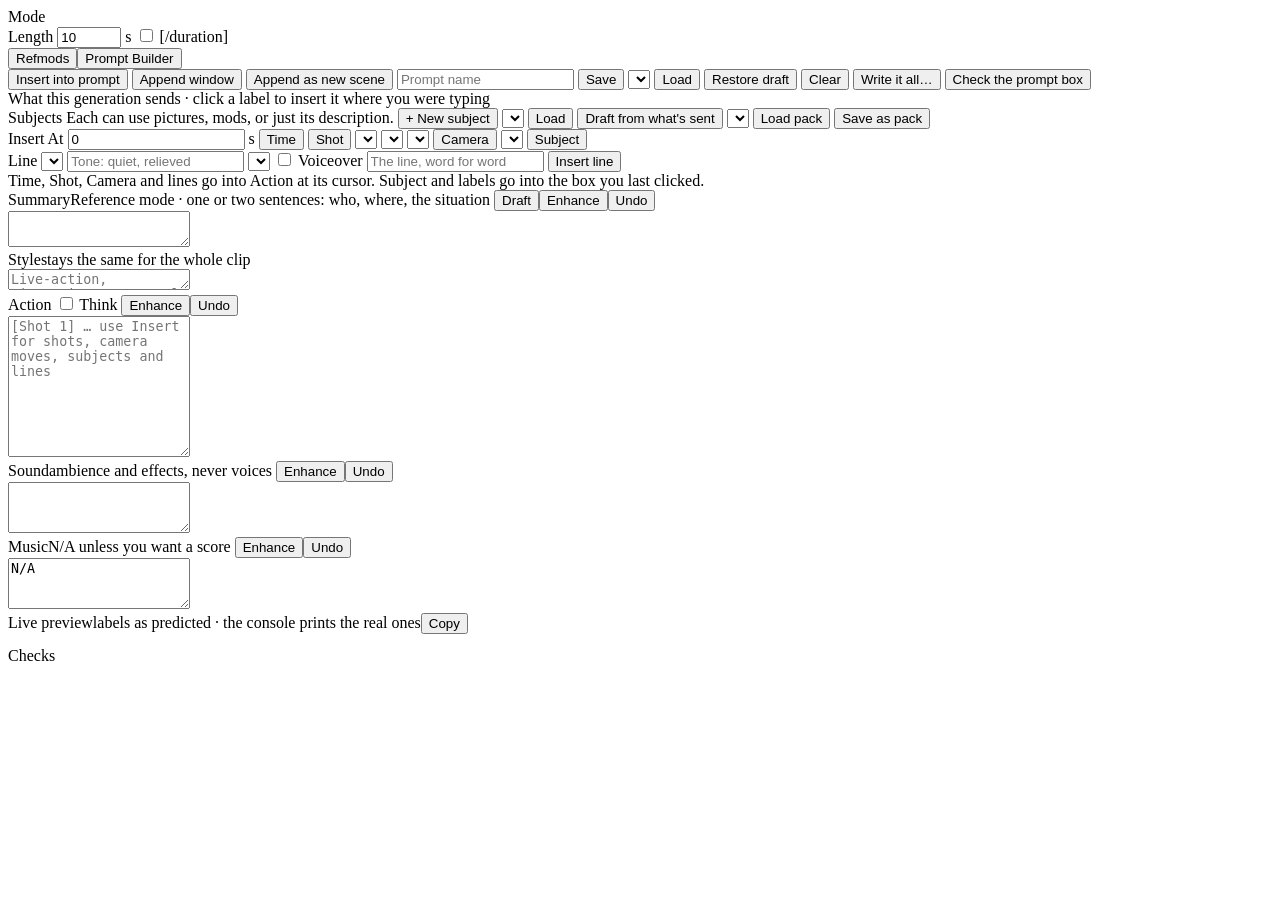
==== builder/web/index.html @ ac15fc84 "0.7.1: full screen, WanGP's own Co-Authored-By: Claude Opus 5.5 <noreply@anthropic.com> Claude-Sessi" ====
<!doctype html>
<html lang="en">
<head>
<meta charset="utf-8">
<meta name="viewport" content="width=device-width, initial-scale=1">
<title>Prompt Builder</title>
<link rel="stylesheet" href="static/builder.css?v=__V__">
</head>
<body>
<div id="app">

<header class="bar">
  <span class="cap">Mode</span>
  <div class="modes" id="modes" role="group" aria-label="Mode"></div>
  <span id="detected" class="muted"></span>
  <span class="grow"></span>
  <label class="inline">Length <input id="duration" type="number" min="1" max="60" step="0.5" value="10"> s</label>
  <label class="inline" title="Open the prompt with [/duration=…s], this sliding window's length"><input id="winDur" type="checkbox"> [/duration]</label>
  <div class="modes subswitch" id="subSwitch" title="Switch page"><button data-sub="Refmods">Refmods</button><button data-sub="Prompt Builder" class="on">Prompt Builder</button></div>
  <span id="fsBox" class="fsbox"></span>
</header>

<div class="toolbar">
  <button id="btnInsert" class="primary" title="Replace the Generator page's prompt with this one">Insert into prompt</button>
  <button id="btnAppend" title="Add this as the next sliding window">Append window</button>
  <button id="btnScene" title="Add this as a new scene: a window with no overlap">Append as new scene</button>
  <span class="sep"></span>
  <input id="promptName" placeholder="Prompt name" aria-label="Prompt name">
  <button id="btnSave">Save</button>
  <select id="loadSel" aria-label="Saved prompts"></select>
  <button id="btnLoad">Load</button>
  <button id="btnRestore">Restore draft</button>
  <button id="btnClear">Clear</button>
  <span class="sep"></span>
  <button id="btnWrite">Write it all…</button>
  <button id="btnCheck" title="Check whatever is in the Generator page's prompt box">Check the prompt box</button>
  <span class="grow"></span>
  <span id="status" class="status" role="status"></span>
</div>

<section class="sends">
  <div class="cap">What this generation sends · click a label to insert it where you were typing</div>
  <div id="chips" class="chips"></div>
  <div id="captureNote" class="muted small"></div>
</section>

<main class="cols">
  <div class="left">
    <section class="card">
      <div class="card-head">
        <span class="cap">Subjects</span>
        <span class="muted small">Each can use pictures, mods, or just its description.</span>
        <span class="grow"></span>
        <button id="btnNewSubject" class="small">+ New subject</button>
        <select id="libSel" class="small" aria-label="Saved subjects"></select>
        <button id="btnLibLoad" class="small">Load</button>
        <button id="btnDraftSubjects" class="small" title="One subject for each picture or mod that has none">Draft from what's sent</button>
        <span class="sep"></span>
        <select id="packSel" class="small" aria-label="Packs"></select>
        <button id="btnPackLoad" class="small" title="Arms the pack's mods in the Refmods panel and fills in its subject">Load pack</button>
        <button id="btnPackSave" class="small" title="Saves the selected subject (its character, mods and their roles) as a pack: into the pack picked here, or one named after the subject">Save as pack</button>
      </div>
      <div id="cards" class="subject-grid"></div>
      <div id="editor" class="editor"></div>
    </section>

    <section class="card insert">
      <div class="row">
        <span class="cap">Insert</span>
        <label class="inline">At <input id="at" type="number" min="0" step="0.1" value="0" class="num"> s</label>
        <button data-snip="time">Time</button>
        <button data-snip="shot">Shot</button>
        <span class="sep"></span>
        <select id="camMove" aria-label="Camera move"></select>
        <select id="camAmp" aria-label="Amplitude"></select>
        <select id="camSpeed" aria-label="Speed"></select>
        <button data-snip="camera">Camera</button>
        <span class="sep"></span>
        <select id="subjSel" aria-label="Subject"></select>
        <button data-snip="subject">Subject</button>
      </div>
      <div class="row dialogue">
        <span class="cap">Line</span>
        <select id="dWho" aria-label="Speaker"></select>
        <input id="dTone" placeholder="Tone: quiet, relieved" aria-label="Tone" class="tone">
        <select id="dLang" aria-label="Language"></select>
        <label class="inline"><input id="dVo" type="checkbox"> Voiceover</label>
        <input id="dLine" placeholder="The line, word for word" aria-label="Line" class="grow">
        <button data-snip="line" class="primary">Insert line</button>
      </div>
      <div class="muted small">Time, Shot, Camera and lines go into Action at its cursor. Subject and labels go into the box you last clicked.</div>
    </section>

    <section class="field">
      <div class="field-head"><label for="summary">Summary</label><span class="muted small">Reference mode · one or two sentences: who, where, the situation</span><span class="grow"></span>
        <button class="small" data-draft="summary">Draft</button><button class="small" data-enhance="summary">Enhance</button><button class="small" data-undo="summary">Undo</button></div>
      <textarea id="summary" rows="2" class="box"></textarea>
    </section>
    <section class="field">
      <div class="field-head"><label for="style">Style</label><span class="muted small">stays the same for the whole clip</span></div>
      <textarea id="style" rows="1" class="box" placeholder="Live-action, cinematic, 35mm, teal and amber grade, night"></textarea>
    </section>
    <section class="field">
      <div class="field-head"><label for="action">Action</label><span class="grow"></span>
        <label class="inline small"><input id="think" type="checkbox"> Think</label>
        <button class="small" data-enhance="action">Enhance</button><button class="small" data-undo="action">Undo</button></div>
      <textarea id="action" rows="9" class="box" placeholder="[Shot 1] … use Insert for shots, camera moves, subjects and lines"></textarea>
    </section>
    <div class="pair">
      <section class="field">
        <div class="field-head"><label for="sound">Sound</label><span class="muted small">ambience and effects, never voices</span><span class="grow"></span>
          <button class="small" data-enhance="sound">Enhance</button><button class="small" data-undo="sound">Undo</button></div>
        <textarea id="sound" rows="3" class="box"></textarea>
      </section>
      <section class="field">
        <div class="field-head"><label for="music">Music</label><span class="muted small">N/A unless you want a score</span><span class="grow"></span>
          <button class="small" data-enhance="music">Enhance</button><button class="small" data-undo="music">Undo</button></div>
        <textarea id="music" rows="3" class="box">N/A</textarea>
      </section>
    </div>
  </div>

  <aside class="right">
    <section class="card sticky">
      <div class="card-head"><span class="cap">Live preview</span><span class="muted small">labels as predicted · the console prints the real ones</span><span class="grow"></span><button id="btnCopy" class="small">Copy</button></div>
      <pre id="preview" class="preview"></pre>
      <div class="cap">Checks</div>
      <ul id="checks" class="checks"></ul>
    </section>
  </aside>
</main>

<dialog id="writeDlg">
  <form method="dialog" class="dlg">
    <h2>Write it all with the prompt enhancer</h2>
    <p class="muted small">Writes the whole prompt from an idea plus the subjects and style here, with the prompt enhancer set in Configuration. One paragraph per sliding window, separated by a blank line.</p>
    <textarea id="wIdea" rows="4" placeholder="The idea"></textarea>
    <div class="row"><label class="inline"><input id="wThink" type="checkbox"> Think</label><span class="grow"></span><button type="button" id="wGo" class="primary">Write</button><button type="button" id="wStop">Stop</button></div>
    <textarea id="wOut" rows="12" placeholder="The written prompt appears here, ready to edit"></textarea>
    <div id="wNote" class="muted small"></div>
    <div class="row"><button type="button" id="wInsert">Insert into prompt</button><button type="button" id="wAppend">Append window</button><span class="grow"></span><button value="close">Close</button></div>
  </form>
</dialog>

<dialog id="checkDlg">
  <form method="dialog" class="dlg">
    <h2>The prompt box</h2>
    <ul id="checkOut" class="checks"></ul>
    <div class="row"><span class="grow"></span><button value="close">Close</button></div>
  </form>
</dialog>

</div>
<script src="static/builder.js?v=__V__"></script>
</body>
</html>
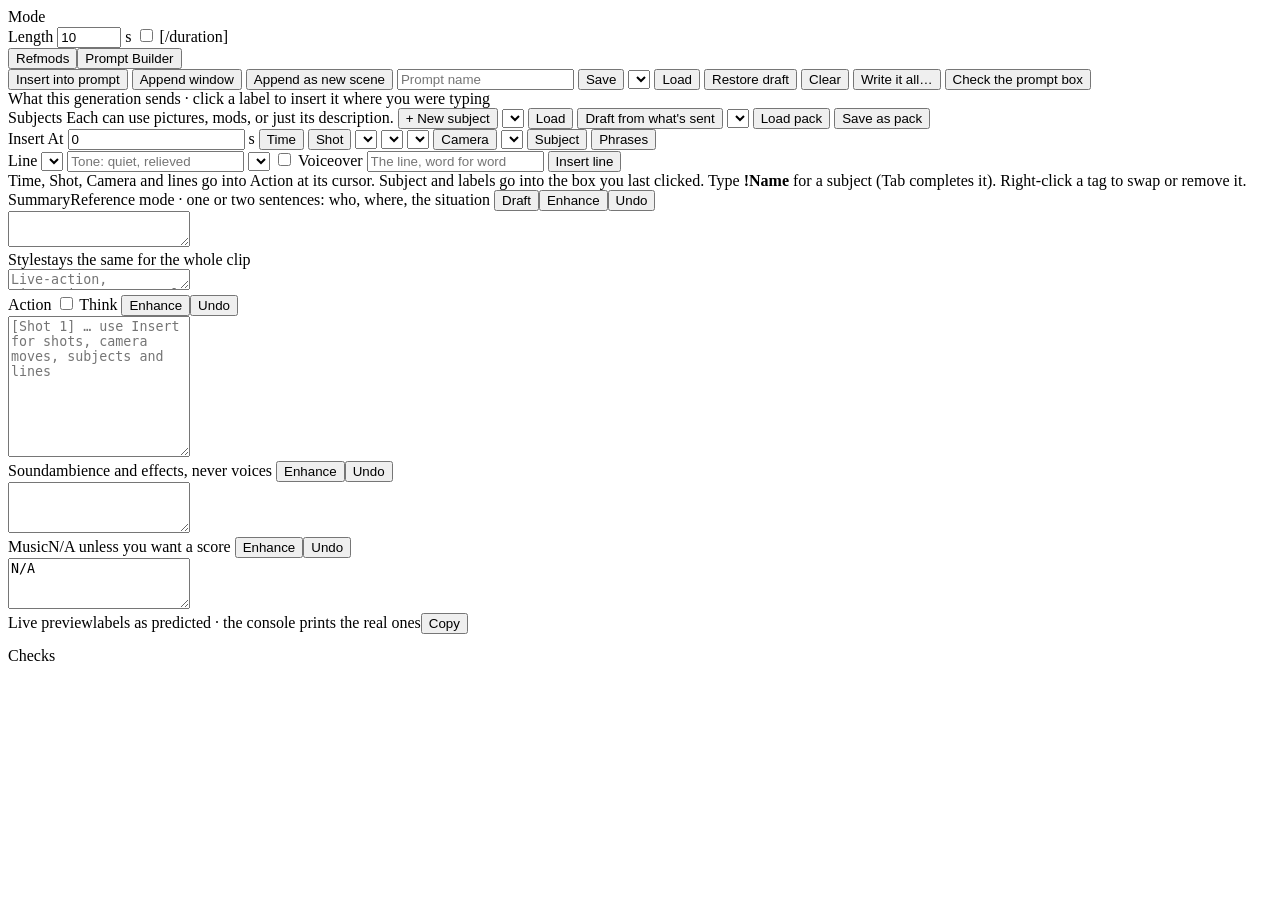
==== commit b0802241: "0.8.0: tag menu, !Name, phrases, switches; trim editor zoom, stepping, Use frame and Use audio Co-Au" ====
--- a/builder/web/index.html
+++ b/builder/web/index.html
@@ -35,7 +35,7 @@
   <button id="btnWrite">Write it all…</button>
   <button id="btnCheck" title="Check whatever is in the Generator page's prompt box">Check the prompt box</button>
   <span class="grow"></span>
-  <span id="status" class="status" role="status"></span>
+  <span id="status" class="status" role="status"></span><button id="tagUndo" class="small" hidden>Undo</button>
 </div>
 
 <section class="sends">
@@ -78,6 +78,8 @@
         <span class="sep"></span>
         <select id="subjSel" aria-label="Subject"></select>
         <button data-snip="subject">Subject</button>
+        <span class="sep"></span>
+        <button id="btnPhrases" title="Wording you reuse. Select text in a box and press Ctrl+Enter to save it as one">Phrases</button>
       </div>
       <div class="row dialogue">
         <span class="cap">Line</span>
@@ -88,7 +90,7 @@
         <input id="dLine" placeholder="The line, word for word" aria-label="Line" class="grow">
         <button data-snip="line" class="primary">Insert line</button>
       </div>
-      <div class="muted small">Time, Shot, Camera and lines go into Action at its cursor. Subject and labels go into the box you last clicked.</div>
+      <div class="muted small">Time, Shot, Camera and lines go into Action at its cursor. Subject and labels go into the box you last clicked. Type <b>!Name</b> for a subject (Tab completes it). Right-click a tag to swap or remove it.</div>
     </section>
 
     <section class="field">
@@ -123,6 +125,7 @@
   <aside class="right">
     <section class="card sticky">
       <div class="card-head"><span class="cap">Live preview</span><span class="muted small">labels as predicted · the console prints the real ones</span><span class="grow"></span><button id="btnCopy" class="small">Copy</button></div>
+      <div class="switches" id="sections" title="Switch a section off without deleting it"></div>
       <pre id="preview" class="preview"></pre>
       <div class="cap">Checks</div>
       <ul id="checks" class="checks"></ul>
@@ -130,6 +133,15 @@
   </aside>
 </main>
 
+<div class="ctx" id="ctx" hidden></div>
+<div class="suggest" id="suggest" hidden></div>
+<dialog id="phraseDlg"><div class="dlg">
+  <div class="row"><h2>Phrases</h2><span class="grow"></span><input id="phSearch" type="search" placeholder="Search" aria-label="Search phrases"><select id="phCat" aria-label="Category"></select></div>
+  <div class="phlist" id="phList"></div>
+  <div class="row phsave"><textarea id="phText" rows="2" placeholder="A phrase to save: select text in a box and press Ctrl+Enter, or type it here"></textarea></div>
+  <div class="row"><input id="phNewCat" placeholder="Category" list="phCats" class="num" style="width:160px"><datalist id="phCats"></datalist>
+    <button id="phSave" class="primary">Save phrase</button><span class="muted small">Click a phrase to insert it where you were typing.</span><span class="grow"></span><button id="phClose">Close</button></div>
+</div></dialog>
 <dialog id="writeDlg">
   <form method="dialog" class="dlg">
     <h2>Write it all with the prompt enhancer</h2>
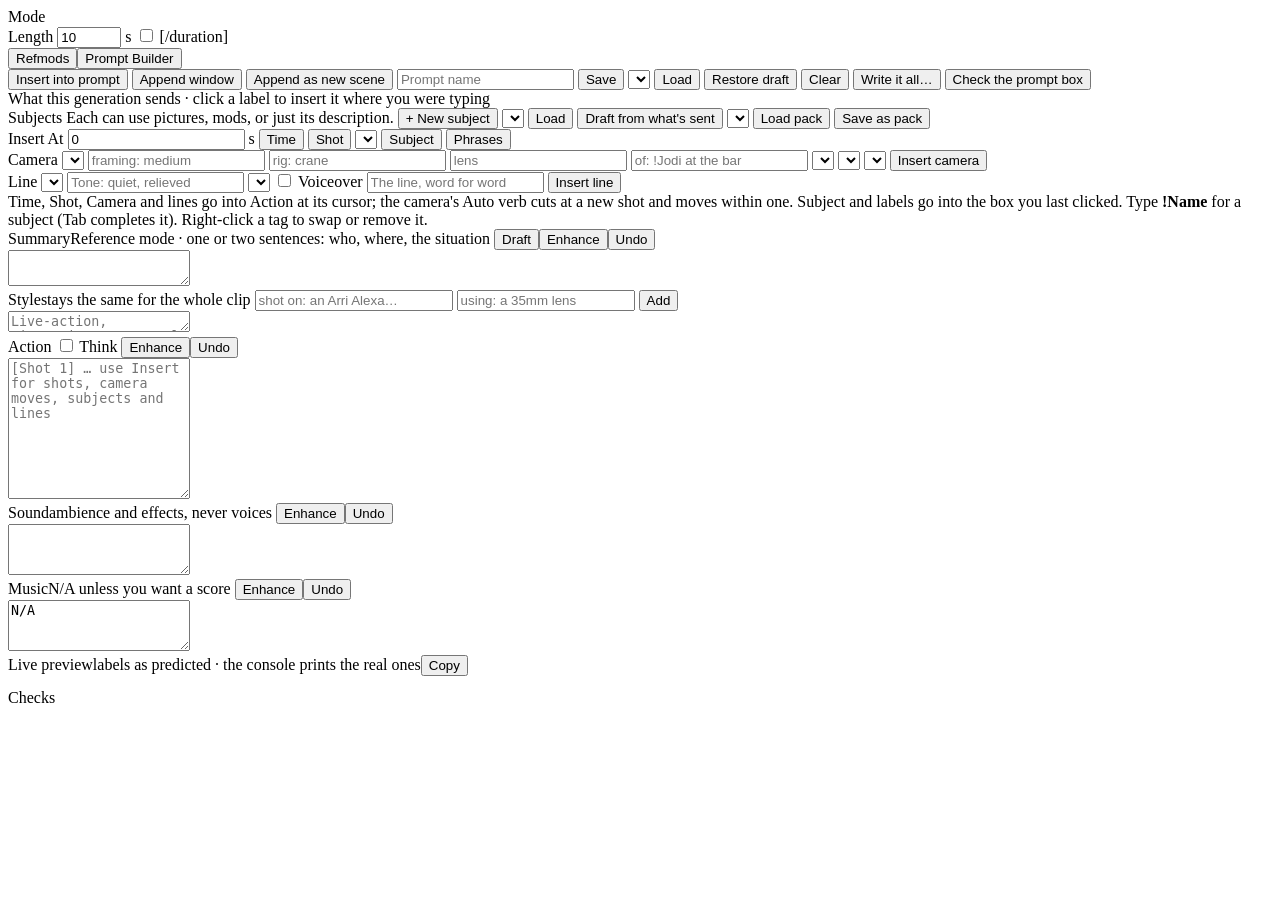
==== commit d842415d: "0.8.1: camera composer back, character sentences in English adjective order Co-Authored-By: Claude O" ====
--- a/builder/web/index.html
+++ b/builder/web/index.html
@@ -71,15 +71,23 @@
         <button data-snip="time">Time</button>
         <button data-snip="shot">Shot</button>
         <span class="sep"></span>
-        <select id="camMove" aria-label="Camera move"></select>
-        <select id="camAmp" aria-label="Amplitude"></select>
-        <select id="camSpeed" aria-label="Speed"></select>
-        <button data-snip="camera">Camera</button>
-        <span class="sep"></span>
         <select id="subjSel" aria-label="Subject"></select>
         <button data-snip="subject">Subject</button>
         <span class="sep"></span>
         <button id="btnPhrases" title="Wording you reuse. Select text in a box and press Ctrl+Enter to save it as one">Phrases</button>
+      </div>
+      <div class="row camera" title="Framing and rig make one shot: a medium crane shot. Every box can be typed in.">
+        <span class="cap">Camera</span>
+        <select id="camVerb" aria-label="Cut or move"></select>
+        <input id="camFraming" list="lsFraming" placeholder="framing: medium" aria-label="Framing" class="cam">
+        <input id="camRig" list="lsRig" placeholder="rig: crane" aria-label="Rig" class="cam">
+        <input id="camLens" list="lsLens" placeholder="lens" aria-label="Lens" class="cam">
+        <input id="camOf" placeholder="of: !Jodi at the bar" aria-label="What's in frame" class="grow">
+        <select id="camMove" aria-label="Camera move"></select>
+        <select id="camAmp" aria-label="Amplitude"></select>
+        <select id="camSpeed" aria-label="Speed"></select>
+        <button data-snip="camera" class="primary">Insert camera</button>
+        <datalist id="lsFraming"></datalist><datalist id="lsRig"></datalist><datalist id="lsLens"></datalist>
       </div>
       <div class="row dialogue">
         <span class="cap">Line</span>
@@ -90,7 +98,7 @@
         <input id="dLine" placeholder="The line, word for word" aria-label="Line" class="grow">
         <button data-snip="line" class="primary">Insert line</button>
       </div>
-      <div class="muted small">Time, Shot, Camera and lines go into Action at its cursor. Subject and labels go into the box you last clicked. Type <b>!Name</b> for a subject (Tab completes it). Right-click a tag to swap or remove it.</div>
+      <div class="muted small">Time, Shot, Camera and lines go into Action at its cursor; the camera's Auto verb cuts at a new shot and moves within one. Subject and labels go into the box you last clicked. Type <b>!Name</b> for a subject (Tab completes it). Right-click a tag to swap or remove it.</div>
     </section>
 
     <section class="field">
@@ -99,7 +107,10 @@
       <textarea id="summary" rows="2" class="box"></textarea>
     </section>
     <section class="field">
-      <div class="field-head"><label for="style">Style</label><span class="muted small">stays the same for the whole clip</span></div>
+      <div class="field-head"><label for="style">Style</label><span class="muted small">stays the same for the whole clip</span><span class="grow"></span>
+        <input id="gearBody" list="lsBody" placeholder="shot on: an Arri Alexa…" aria-label="Camera or film" class="cam" style="width:190px">
+        <input id="gearLens" list="lsLens" placeholder="using: a 35mm lens" aria-label="Lens" class="cam" style="width:170px">
+        <button class="small" data-snip="gear">Add</button><datalist id="lsBody"></datalist></div>
       <textarea id="style" rows="1" class="box" placeholder="Live-action, cinematic, 35mm, teal and amber grade, night"></textarea>
     </section>
     <section class="field">
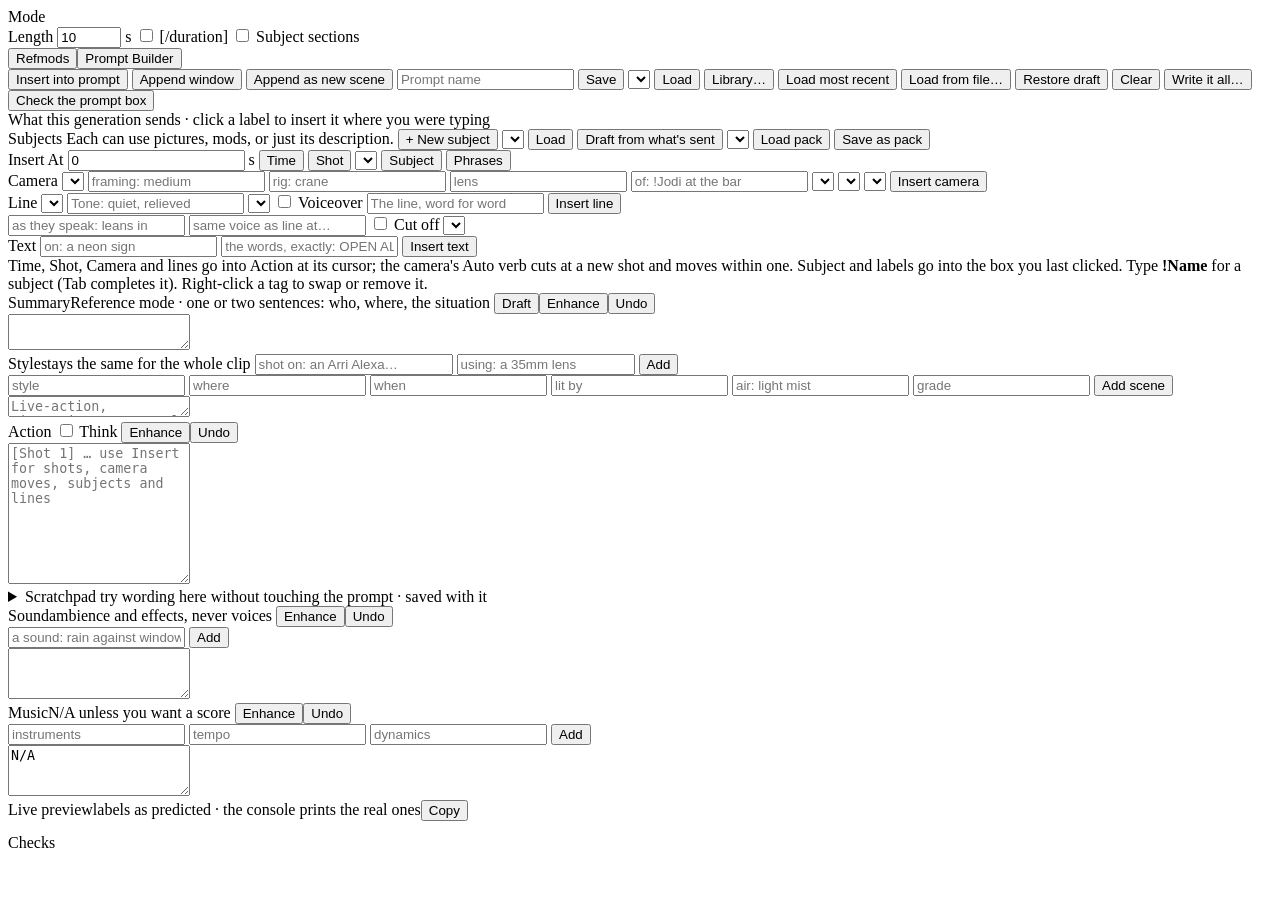
==== commit 293d6b1b: "0.9.0: old builder options, subject sections, tag colours, library, scratchpad, video crop - Prompt " ====
--- a/builder/web/index.html
+++ b/builder/web/index.html
@@ -16,6 +16,7 @@
   <span class="grow"></span>
   <label class="inline">Length <input id="duration" type="number" min="1" max="60" step="0.5" value="10"> s</label>
   <label class="inline" title="Open the prompt with [/duration=…s], this sliding window's length"><input id="winDur" type="checkbox"> [/duration]</label>
+  <label class="inline" id="refLayoutBox" title="Write a base mode (FL2VA, I2VA…) with subject definitions, retention and the other reference sections, as the H3 guide asks for RefMods in FL2VA. Names become subject tags."><input id="refLayout" type="checkbox"> Subject sections</label>
   <div class="modes subswitch" id="subSwitch" title="Switch page"><button data-sub="Refmods">Refmods</button><button data-sub="Prompt Builder" class="on">Prompt Builder</button></div>
   <span id="fsBox" class="fsbox"></span>
 </header>
@@ -29,6 +30,10 @@
   <button id="btnSave">Save</button>
   <select id="loadSel" aria-label="Saved prompts"></select>
   <button id="btnLoad">Load</button>
+  <button id="btnLibrary" title="Your saved prompts: search, star, sort into categories, and arm the packs they used">Library…</button>
+  <button id="btnRecent" title="Load the prompt you saved last">Load most recent</button>
+  <button id="btnFile" title="Load a saved prompt (.json, from this builder or the old one) or a text file from your computer">Load from file…</button>
+  <input id="fileIn" type="file" accept=".json,.txt,.md" hidden>
   <button id="btnRestore">Restore draft</button>
   <button id="btnClear">Clear</button>
   <span class="sep"></span>
@@ -98,6 +103,20 @@
         <input id="dLine" placeholder="The line, word for word" aria-label="Line" class="grow">
         <button data-snip="line" class="primary">Insert line</button>
       </div>
+      <div class="row dialogue" title="Optional extras for the line above">
+        <span class="cap"></span>
+        <input id="dAct" placeholder="as they speak: leans in" aria-label="What they do as they speak" class="tone">
+        <input id="dSame" list="lsStamps" placeholder="same voice as line at…" aria-label="Same voice as their line at" class="tone">
+        <label class="inline" title="The clip ends in the middle of this line: writes &lt;cutoff&gt;"><input id="dCut" type="checkbox"> Cut off</label>
+        <select id="dCarry" aria-label="Carries across the cut" title="The line keeps going across the next cut: writes &lt;scenetrans&gt;, and the next Shot press writes the receiving half"></select>
+        <datalist id="lsStamps"></datalist>
+      </div>
+      <div class="row" title="Text that is readable in the frame, quoted exactly and never translated">
+        <span class="cap">Text</span>
+        <input id="txKind" list="lsTextKind" placeholder="on: a neon sign" aria-label="What carries the text" class="tone">
+        <input id="txWords" placeholder="the words, exactly: OPEN ALL NIGHT" aria-label="Visible text" class="grow">
+        <button data-snip="text">Insert text</button><datalist id="lsTextKind"></datalist>
+      </div>
       <div class="muted small">Time, Shot, Camera and lines go into Action at its cursor; the camera's Auto verb cuts at a new shot and moves within one. Subject and labels go into the box you last clicked. Type <b>!Name</b> for a subject (Tab completes it). Right-click a tag to swap or remove it.</div>
     </section>
 
@@ -111,6 +130,16 @@
         <input id="gearBody" list="lsBody" placeholder="shot on: an Arri Alexa…" aria-label="Camera or film" class="cam" style="width:190px">
         <input id="gearLens" list="lsLens" placeholder="using: a 35mm lens" aria-label="Lens" class="cam" style="width:170px">
         <button class="small" data-snip="gear">Add</button><datalist id="lsBody"></datalist></div>
+      <div class="row presets" title="One opening sentence: style, where, when, light, air and grade. Every box can be typed in.">
+        <input id="scStyle" list="lsStyle" placeholder="style" aria-label="Style" class="cam">
+        <input id="scLoc" list="lsLoc" placeholder="where" aria-label="Location" class="cam">
+        <input id="scTime" list="lsTime" placeholder="when" aria-label="Time of day" class="cam">
+        <input id="scLight" list="lsLight" placeholder="lit by" aria-label="Lighting" class="cam">
+        <input id="scAir" list="lsAir" placeholder="air: light mist" aria-label="Atmosphere" class="cam">
+        <input id="scGrade" list="lsGrade" placeholder="grade" aria-label="Colour grade" class="cam">
+        <button class="small" data-snip="scene">Add scene</button>
+        <datalist id="lsStyle"></datalist><datalist id="lsLoc"></datalist><datalist id="lsTime"></datalist><datalist id="lsLight"></datalist><datalist id="lsAir"></datalist><datalist id="lsGrade"></datalist>
+      </div>
       <textarea id="style" rows="1" class="box" placeholder="Live-action, cinematic, 35mm, teal and amber grade, night"></textarea>
     </section>
     <section class="field">
@@ -119,15 +148,30 @@
         <button class="small" data-enhance="action">Enhance</button><button class="small" data-undo="action">Undo</button></div>
       <textarea id="action" rows="9" class="box" placeholder="[Shot 1] … use Insert for shots, camera moves, subjects and lines"></textarea>
     </section>
+    <details class="field scratch" id="scratchBox">
+      <summary><span class="cap">Scratchpad</span> <span class="muted small">try wording here without touching the prompt · saved with it</span></summary>
+      <textarea id="scratch" rows="5" class="box" placeholder="Notes, alternative lines, a rewrite of the action…"></textarea>
+      <div class="row"><button class="small" id="btnPull" title="Copy the action box in here">Pull from Action</button>
+        <button class="small" id="btnCommit" title="Replace the action box with this (Undo on Action brings it back)">Commit to Action</button>
+        <button class="small" id="btnScratchClear">Clear</button></div>
+    </details>
     <div class="pair">
       <section class="field">
         <div class="field-head"><label for="sound">Sound</label><span class="muted small">ambience and effects, never voices</span><span class="grow"></span>
           <button class="small" data-enhance="sound">Enhance</button><button class="small" data-undo="sound">Undo</button></div>
+        <div class="row presets"><input id="sndPreset" list="lsSound" placeholder="a sound: rain against windows" aria-label="Sound preset" class="grow">
+          <button class="small" data-snip="sound">Add</button><datalist id="lsSound"></datalist></div>
         <textarea id="sound" rows="3" class="box"></textarea>
       </section>
       <section class="field">
         <div class="field-head"><label for="music">Music</label><span class="muted small">N/A unless you want a score</span><span class="grow"></span>
           <button class="small" data-enhance="music">Enhance</button><button class="small" data-undo="music">Undo</button></div>
+        <div class="row presets" title="Instruments, then tempo, then how it develops, as the guide asks">
+          <input id="muInst" list="lsInst" placeholder="instruments" aria-label="Instruments" class="cam">
+          <input id="muTempo" list="lsTempo" placeholder="tempo" aria-label="Tempo" class="cam">
+          <input id="muDyn" list="lsDyn" placeholder="dynamics" aria-label="Dynamics" class="cam">
+          <button class="small" data-snip="music">Add</button>
+          <datalist id="lsInst"></datalist><datalist id="lsTempo"></datalist><datalist id="lsDyn"></datalist></div>
         <textarea id="music" rows="3" class="box">N/A</textarea>
       </section>
     </div>
@@ -152,6 +196,13 @@
   <div class="row phsave"><textarea id="phText" rows="2" placeholder="A phrase to save: select text in a box and press Ctrl+Enter, or type it here"></textarea></div>
   <div class="row"><input id="phNewCat" placeholder="Category" list="phCats" class="num" style="width:160px"><datalist id="phCats"></datalist>
     <button id="phSave" class="primary">Save phrase</button><span class="muted small">Click a phrase to insert it where you were typing.</span><span class="grow"></span><button id="phClose">Close</button></div>
+</div></dialog>
+<dialog id="libDlg"><div class="dlg">
+  <div class="row"><h2>Prompt library</h2><span class="grow"></span><input id="libSearch" type="search" placeholder="Search" aria-label="Search prompts"><select id="libCat" aria-label="Category"></select>
+    <label class="inline small"><input id="libFav" type="checkbox"> Starred</label></div>
+  <p class="muted small">Prompts you've saved. ☆ stars one, the box beside it sets its category, and a prompt that used packs offers to arm them again when you load it.</p>
+  <div class="phlist liblist" id="libList"></div>
+  <div class="row"><span class="grow"></span><button id="libClose">Close</button></div>
 </div></dialog>
 <dialog id="writeDlg">
   <form method="dialog" class="dlg">
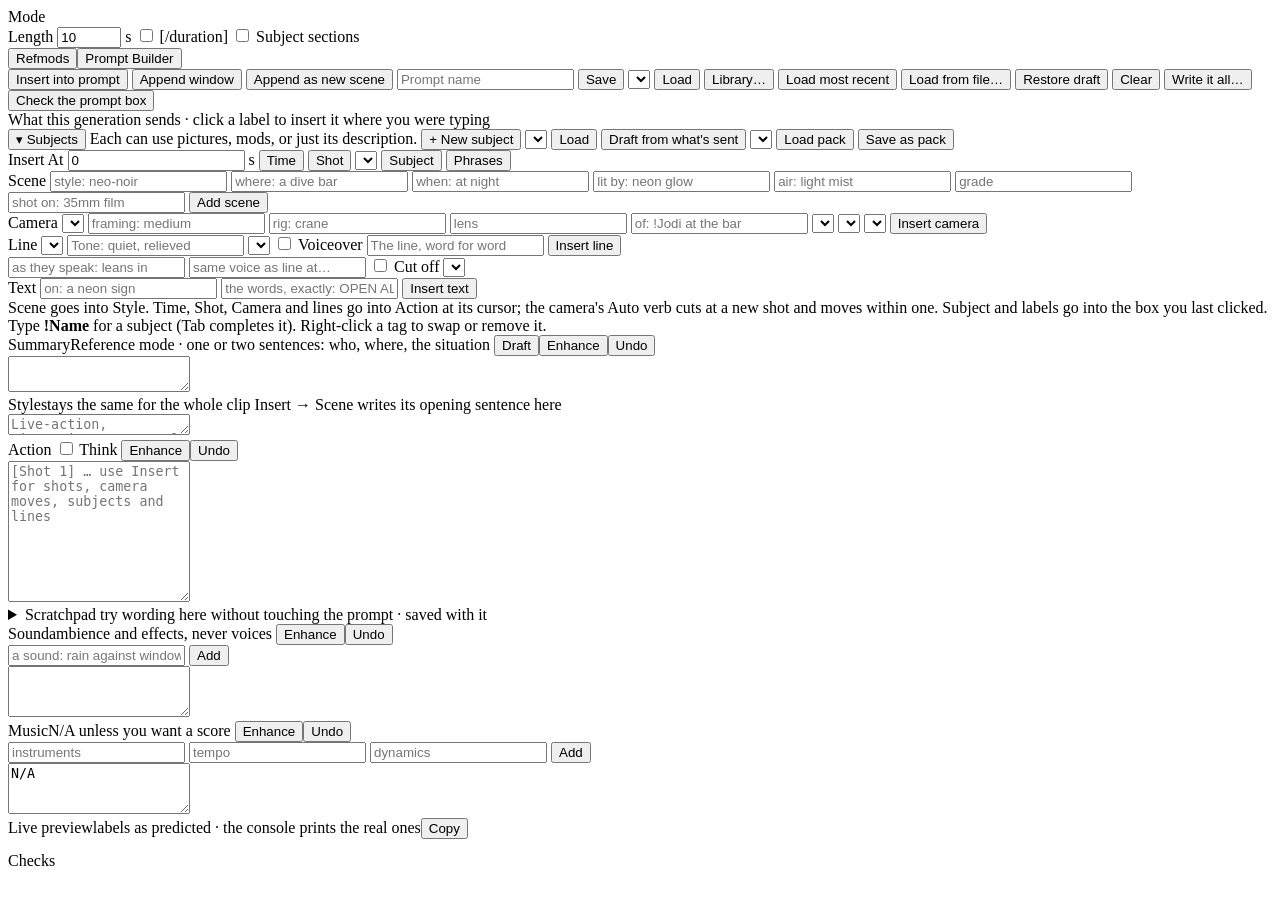
==== commit 0cc5023f: "0.9.2: fuller summary draft, one Scene row above Camera, folding Subjects - Draft writes who, where " ====
--- a/builder/web/index.html
+++ b/builder/web/index.html
@@ -53,7 +53,7 @@
   <div class="left">
     <section class="card">
       <div class="card-head">
-        <span class="cap">Subjects</span>
+        <button id="subFold" class="fold" aria-expanded="true" title="Fold the subjects away to save space"><span class="arrow">▾</span> <span class="cap">Subjects</span> <span id="subCount" class="muted small"></span></button>
         <span class="muted small">Each can use pictures, mods, or just its description.</span>
         <span class="grow"></span>
         <button id="btnNewSubject" class="small">+ New subject</button>
@@ -65,8 +65,8 @@
         <button id="btnPackLoad" class="small" title="Arms the pack's mods in the Refmods panel and fills in its subject">Load pack</button>
         <button id="btnPackSave" class="small" title="Saves the selected subject (its character, mods and their roles) as a pack: into the pack picked here, or one named after the subject">Save as pack</button>
       </div>
-      <div id="cards" class="subject-grid"></div>
-      <div id="editor" class="editor"></div>
+      <div id="subBody"><div id="cards" class="subject-grid"></div>
+      <div id="editor" class="editor"></div></div>
     </section>
 
     <section class="card insert">
@@ -80,6 +80,18 @@
         <button data-snip="subject">Subject</button>
         <span class="sep"></span>
         <button id="btnPhrases" title="Wording you reuse. Select text in a box and press Ctrl+Enter to save it as one">Phrases</button>
+      </div>
+      <div class="row scene" title="One opening sentence for the Style box, worded for whatever you fill in. Every box can be typed in.">
+        <span class="cap">Scene</span>
+        <input id="scStyle" list="lsStyle" placeholder="style: neo-noir" aria-label="Style" class="cam">
+        <input id="scLoc" list="lsLoc" placeholder="where: a dive bar" aria-label="Location" class="cam">
+        <input id="scTime" list="lsTime" placeholder="when: at night" aria-label="Time of day" class="cam">
+        <input id="scLight" list="lsLight" placeholder="lit by: neon glow" aria-label="Lighting" class="cam">
+        <input id="scAir" list="lsAir" placeholder="air: light mist" aria-label="Atmosphere" class="cam">
+        <input id="scGrade" list="lsGrade" placeholder="grade" aria-label="Colour grade" class="cam">
+        <input id="scBody" list="lsBody" placeholder="shot on: 35mm film" aria-label="Camera or film" class="cam">
+        <button data-snip="scene" class="primary">Add scene</button>
+        <datalist id="lsStyle"></datalist><datalist id="lsLoc"></datalist><datalist id="lsTime"></datalist><datalist id="lsLight"></datalist><datalist id="lsAir"></datalist><datalist id="lsGrade"></datalist><datalist id="lsBody"></datalist>
       </div>
       <div class="row camera" title="Framing and rig make one shot: a medium crane shot. Every box can be typed in.">
         <span class="cap">Camera</span>
@@ -117,7 +129,7 @@
         <input id="txWords" placeholder="the words, exactly: OPEN ALL NIGHT" aria-label="Visible text" class="grow">
         <button data-snip="text">Insert text</button><datalist id="lsTextKind"></datalist>
       </div>
-      <div class="muted small">Time, Shot, Camera and lines go into Action at its cursor; the camera's Auto verb cuts at a new shot and moves within one. Subject and labels go into the box you last clicked. Type <b>!Name</b> for a subject (Tab completes it). Right-click a tag to swap or remove it.</div>
+      <div class="muted small">Scene goes into Style. Time, Shot, Camera and lines go into Action at its cursor; the camera's Auto verb cuts at a new shot and moves within one. Subject and labels go into the box you last clicked. Type <b>!Name</b> for a subject (Tab completes it). Right-click a tag to swap or remove it.</div>
     </section>
 
     <section class="field">
@@ -127,19 +139,7 @@
     </section>
     <section class="field">
       <div class="field-head"><label for="style">Style</label><span class="muted small">stays the same for the whole clip</span><span class="grow"></span>
-        <input id="gearBody" list="lsBody" placeholder="shot on: an Arri Alexa…" aria-label="Camera or film" class="cam" style="width:190px">
-        <input id="gearLens" list="lsLens" placeholder="using: a 35mm lens" aria-label="Lens" class="cam" style="width:170px">
-        <button class="small" data-snip="gear">Add</button><datalist id="lsBody"></datalist></div>
-      <div class="row presets" title="One opening sentence: style, where, when, light, air and grade. Every box can be typed in.">
-        <input id="scStyle" list="lsStyle" placeholder="style" aria-label="Style" class="cam">
-        <input id="scLoc" list="lsLoc" placeholder="where" aria-label="Location" class="cam">
-        <input id="scTime" list="lsTime" placeholder="when" aria-label="Time of day" class="cam">
-        <input id="scLight" list="lsLight" placeholder="lit by" aria-label="Lighting" class="cam">
-        <input id="scAir" list="lsAir" placeholder="air: light mist" aria-label="Atmosphere" class="cam">
-        <input id="scGrade" list="lsGrade" placeholder="grade" aria-label="Colour grade" class="cam">
-        <button class="small" data-snip="scene">Add scene</button>
-        <datalist id="lsStyle"></datalist><datalist id="lsLoc"></datalist><datalist id="lsTime"></datalist><datalist id="lsLight"></datalist><datalist id="lsAir"></datalist><datalist id="lsGrade"></datalist>
-      </div>
+<span class="muted small">Insert → Scene writes its opening sentence here</span></div>
       <textarea id="style" rows="1" class="box" placeholder="Live-action, cinematic, 35mm, teal and amber grade, night"></textarea>
     </section>
     <section class="field">
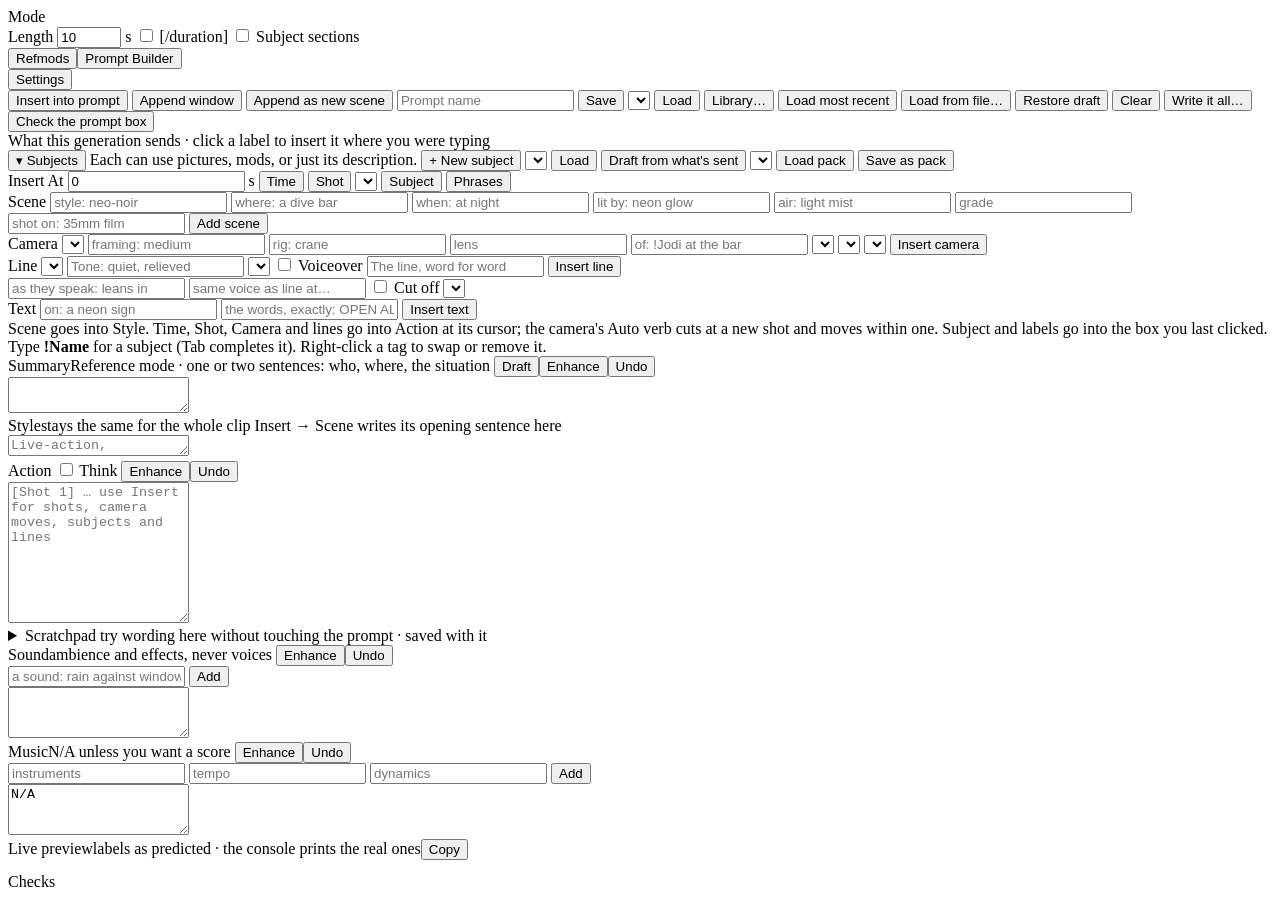
==== commit 583f2370: "Settings move into the web pages The host's settings (which halves load) are read and saved through " ====
--- a/builder/web/index.html
+++ b/builder/web/index.html
@@ -12,12 +12,12 @@
 <header class="bar">
   <span class="cap">Mode</span>
   <div class="modes" id="modes" role="group" aria-label="Mode"></div>
-  <span id="detected" class="muted"></span>
   <span class="grow"></span>
   <label class="inline">Length <input id="duration" type="number" min="1" max="60" step="0.5" value="10"> s</label>
   <label class="inline" title="Open the prompt with [/duration=…s], this sliding window's length"><input id="winDur" type="checkbox"> [/duration]</label>
   <label class="inline" id="refLayoutBox" title="Write a base mode (FL2VA, I2VA…) with subject definitions, retention and the other reference sections, as the H3 guide asks for RefMods in FL2VA. Names become subject tags."><input id="refLayout" type="checkbox"> Subject sections</label>
   <div class="modes subswitch" id="subSwitch" title="Switch page"><button data-sub="Refmods">Refmods</button><button data-sub="Prompt Builder" class="on">Prompt Builder</button></div>
+  <button id="btnSettings" class="small" title="Refmods Studio settings">Settings</button>
   <span id="fsBox" class="fsbox"></span>
 </header>
 
@@ -197,6 +197,14 @@
   <div class="row"><input id="phNewCat" placeholder="Category" list="phCats" class="num" style="width:160px"><datalist id="phCats"></datalist>
     <button id="phSave" class="primary">Save phrase</button><span class="muted small">Click a phrase to insert it where you were typing.</span><span class="grow"></span><button id="phClose">Close</button></div>
 </div></dialog>
+<dialog id="setDlg"><div class="dlg">
+  <div class="row"><h2 id="setTitle">Refmods Studio</h2></div>
+  <p class="muted small">Turn either half off to hide it completely. A half that's off isn't loaded at all, so turning off Refmods also removes its pipeline hooks. Restart WanGP after saving.</p>
+  <div id="setProblems" class="checks"></div>
+  <div class="row"><label class="inline"><input type="checkbox" id="setRefmods"> Refmods</label>
+    <label class="inline"><input type="checkbox" id="setBuilder"> Prompt Builder</label>
+    <button id="setSave" class="primary">Save</button><span id="setNote" class="muted small"></span><span class="grow"></span><button id="setClose">Close</button></div>
+</div></dialog>
 <dialog id="libDlg"><div class="dlg">
   <div class="row"><h2>Prompt library</h2><span class="grow"></span><input id="libSearch" type="search" placeholder="Search" aria-label="Search prompts"><select id="libCat" aria-label="Category"></select>
     <label class="inline small"><input id="libFav" type="checkbox"> Starred</label></div>
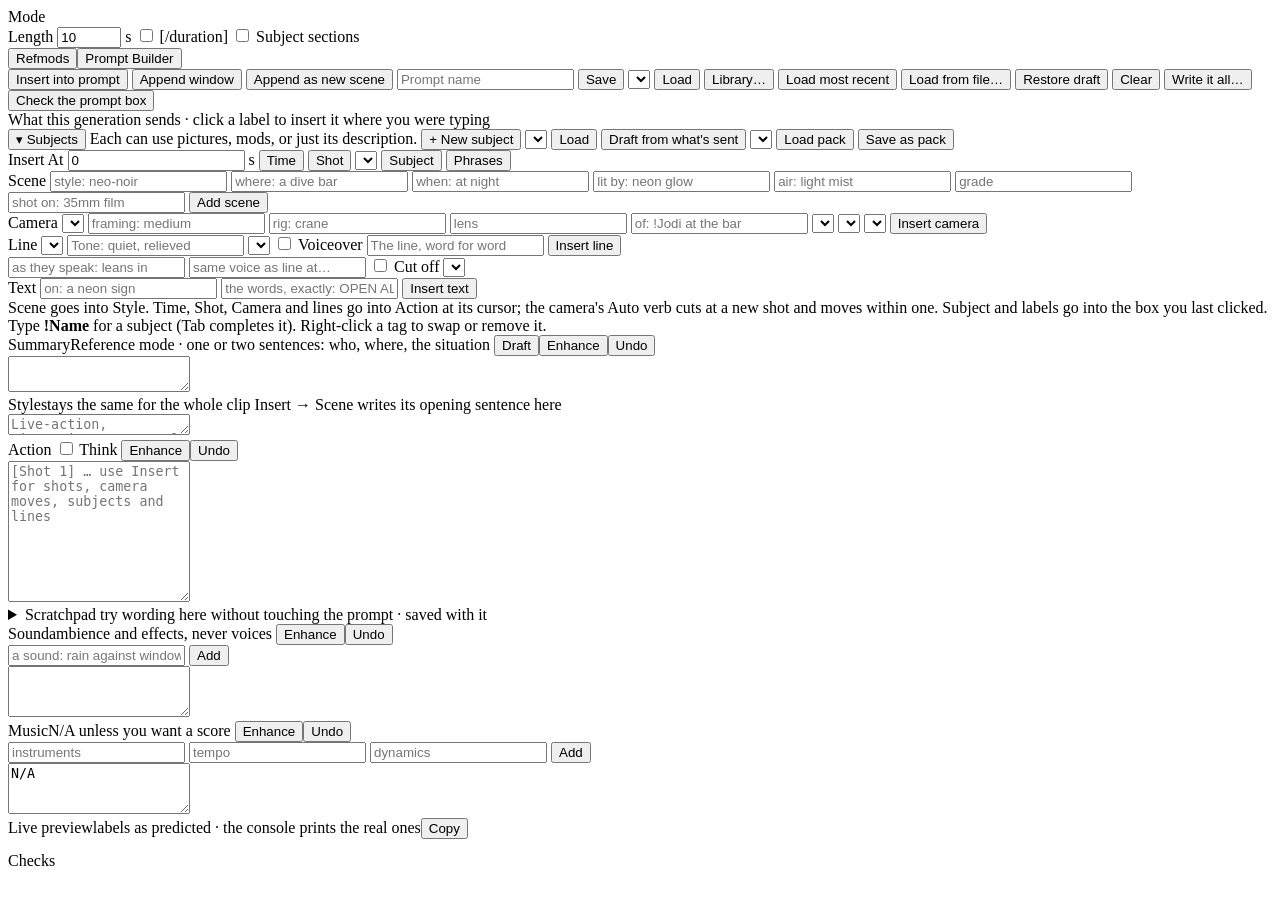
==== commit fa87af64: "Settings becomes its own subtab, served by the host studio_settings_page.py is a small web app the h" ====
--- a/builder/web/index.html
+++ b/builder/web/index.html
@@ -17,7 +17,6 @@
   <label class="inline" title="Open the prompt with [/duration=…s], this sliding window's length"><input id="winDur" type="checkbox"> [/duration]</label>
   <label class="inline" id="refLayoutBox" title="Write a base mode (FL2VA, I2VA…) with subject definitions, retention and the other reference sections, as the H3 guide asks for RefMods in FL2VA. Names become subject tags."><input id="refLayout" type="checkbox"> Subject sections</label>
   <div class="modes subswitch" id="subSwitch" title="Switch page"><button data-sub="Refmods">Refmods</button><button data-sub="Prompt Builder" class="on">Prompt Builder</button></div>
-  <button id="btnSettings" class="small" title="Refmods Studio settings">Settings</button>
   <span id="fsBox" class="fsbox"></span>
 </header>
 
@@ -197,14 +196,6 @@
   <div class="row"><input id="phNewCat" placeholder="Category" list="phCats" class="num" style="width:160px"><datalist id="phCats"></datalist>
     <button id="phSave" class="primary">Save phrase</button><span class="muted small">Click a phrase to insert it where you were typing.</span><span class="grow"></span><button id="phClose">Close</button></div>
 </div></dialog>
-<dialog id="setDlg"><div class="dlg">
-  <div class="row"><h2 id="setTitle">Refmods Studio</h2></div>
-  <p class="muted small">Turn either half off to hide it completely. A half that's off isn't loaded at all, so turning off Refmods also removes its pipeline hooks. Restart WanGP after saving.</p>
-  <div id="setProblems" class="checks"></div>
-  <div class="row"><label class="inline"><input type="checkbox" id="setRefmods"> Refmods</label>
-    <label class="inline"><input type="checkbox" id="setBuilder"> Prompt Builder</label>
-    <button id="setSave" class="primary">Save</button><span id="setNote" class="muted small"></span><span class="grow"></span><button id="setClose">Close</button></div>
-</div></dialog>
 <dialog id="libDlg"><div class="dlg">
   <div class="row"><h2>Prompt library</h2><span class="grow"></span><input id="libSearch" type="search" placeholder="Search" aria-label="Search prompts"><select id="libCat" aria-label="Category"></select>
     <label class="inline small"><input id="libFav" type="checkbox"> Starred</label></div>
